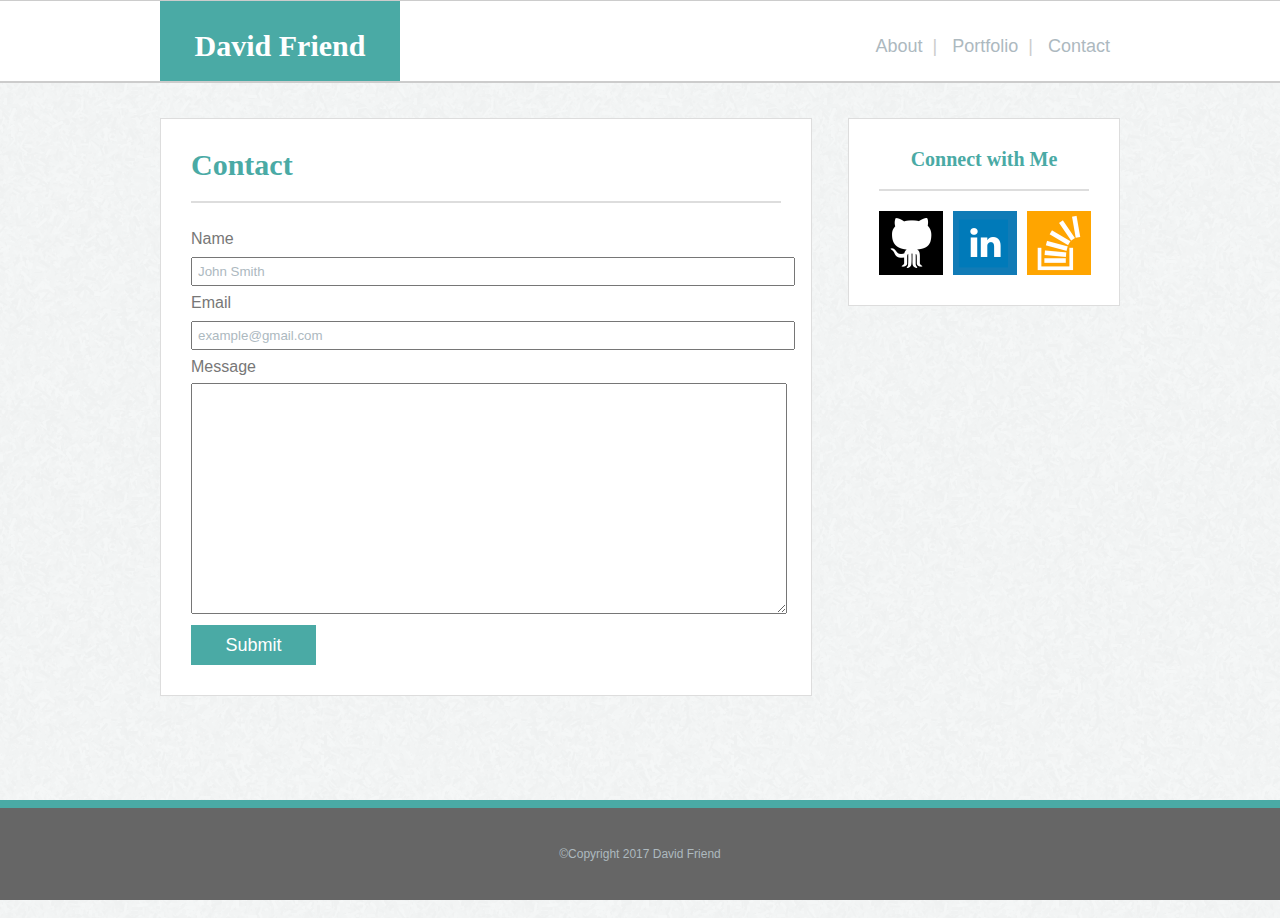
==== contact.html @ 4252fa33 "First pass at media queries. Mostly done, still needs some tweaking." ====
<!DOCTYPE html>
<html lang="en">
<head>
	<meta charset="UTF-8">
	 <meta name="viewport" content="width=device-width">

	<link rel="stylesheet" href="assets/css/reset.css">
	<link rel="stylesheet" href="assets/css/style.css">
	<title>Contact</title>
</head>
<body>
	<div class="content">
		<header>
			<div class='header-container'>
				<h1 id="name-logo">David Friend</h1>
				<nav>
					<ul>
						<li><a href="index.html">About</a></li>
						<li><a href="portfolio.html">Portfolio</a></li>
						<li><a href="#">Contact</a></li>

					</ul>
				</nav>
			</div>
		</header>
		<div class='content-container'>
			<section class="main-content">
				<article id="contact-form">
					<h2>Contact</h2>
					<hr>
					<form action="">
						<label for="name">Name</label>
						<br>
						<input type="text" id="name" value="John Smith"></input>
						<br>
						<label for="email">Email</label>
						<br>
						<input type="text" id="email" value="example@gmail.com"></input>
						<br>
						<label for="message">Message</label>
						<br>
						<textarea rows="15" cols="96" id="message"></textarea>
						<br>
						<input type="submit" value="Submit" id="submit"></input>
					</form>
				</article>
			</section>
			<aside id="social-media">
				<section>
					<h2>Connect with Me</h2>
					<hr>
					<div id="social-media-links">
						<a href="https://github.com/dmfriendjr" target="_blank">
							<img src="assets/images/githubLogo.png" alt="Github Profile">
						</a>
						<a href="https://www.linkedin.com/in/david-friend-jr-38427b146/" target="_blank">
							<img src="assets/images/linkedinLogo.png" alt="Linkedin Profile">
						</a>
						<a href="https://stackoverflow.com/users/8389681/david-friend?tab=profile" target="_blank">
							<img src="assets/images/stackoverflowLogo.png" alt="Stackoverflow Profile">
						</a>
					<div>
				</section>
			</aside>
		</div>
	</div>
	<footer><p>©Copyright 2017 David Friend</p></footer>
</body>
</html>
---- assets/css/style.css ----
html, body {
	height: 100%;
}

body {
	margin: 0 auto;
	font-family: Arial, 'Helvetica Neue', Helvetica, sans-serif;
	color: #777777;
	background-image: url("../images/paper_fibers.png");
	background-repeat: repeat;
	display: flex;
	flex-direction: column;
}

h1, h2, h3 {
	font-family: 'Georgia', Times, 'Times New Roman', serif;
	font-weight: bold;
	color: #4aaaa5;
}

header {
	background-color: #ffffff;
	width: 100%;
	border-bottom: 2px solid #cccccc;
	border-top: 0.5px solid #cccccc;
	margin-bottom: 35px;
	height: 10%;
	overflow: hidden;
}

nav {
	float: right;
	font-size: 18px;
	line-height: 90px;
}

nav a {
	text-decoration: none;
	margin: 0 10px;
}

nav a:link {
	color: #adb9bf;
}

nav a:visited {
	color: #adb9bf;
}

nav a:hover {
	text-decoration: underline;
	transition: all ease;
}

nav ul li {
	float: left;
}

nav li + li::before {
	content : " | ";
	color: #cccccc;
}

.content {
	flex: 1 0 auto;
}

.header-container {
	width: 960px;
	margin: 0 auto;
	height: 90px;
}

.content-container {
	width: 960px;
	height: 100%;
	margin: 0 auto;
}

#name-logo {
	background-color: #4aaaa5;
	width: 25%;
	font-size: 30px;
	text-align: center;
	color: white;
	float: left;
	line-height: 90px;
}

#profilePicture {
	float: left;
	margin: 0px 20px 20px 0px;
}

#social-media {
	float: right;
	width: 270px;
	background-color: #ffffff;
	border: 1px solid #dddddd;
	text-align: center;
}

#social-media section {
	margin: 30px;
}

#social-media h2 {
	font-size: 20px;
	font-weight: bold;
}

#social-media img {
	float: left;
	width: 64px;
	height: 64px;
	margin-right: 10px;
	transition: box-shadow .2s ease-out;
}

#social-media img:hover {
	box-shadow: 2px 2px 5px #888888;
	transition: box-shadow .2s ease-in;
}

#social-media-links {
	width: 270px;
	height: 64px;
}

.main-content {
	background-color: #ffffff;
	float: left;
	width: 650px;
	line-height: 200%;
	border: 1px solid #dddddd;
	margin-bottom: 50px;
}

.main-content article {
	margin: 30px;
}

.main-content article p {
	padding-right: 20px;
	margin-bottom: 15px;
}

.main-content h2 {
	font-size: 30px;
}



.portfolio-project-container{
	position: relative;
	float: left;
	margin: 15px;
}

.portfolio-image {
	transition: box-shadow .2s ease-out;
}

.portfolio-image:hover {
	box-shadow: 2px 2px 5px #888888;
	transition: box-shadow .2s ease-in;
}

.main-content .portfolio-project-container .portfolio-image-label {
	padding-right: 0px;
	position: absolute;
	top: 60%;
	width: 100%;
	background-color: #4aaaa5;
	text-align: center;
	color: #ffffff;
	padding: 10px 0;
	font-size: 20px;
}

#contact-form input {
	color: #adb9bf;
	padding: 5px;
	width: 100%;
	max-width: 600px;
}

#contact-form textarea {
	max-width: 100%;
}

#contact-form #submit {
	width: 125px;
	height: 40px;
	background-color: #4aaaa5;
	color: #ffffff;
	font-size: 18px;
	border-style: solid;
	border-color: #4aaaa5;
	transition: box-shadow .2s ease-out;
}

#contact-form #submit:hover {
	box-shadow: 2px 2px 5px #888888;
	transition: box-shadow .2s ease-in;
}

hr {
	margin: 20px 0px;
	border-color: #DDDDDD;
	border-style: solid;
}

footer {
	background-color: #666666;
	text-align: center;
	color: white;
	border-style: solid;
	border-top: 8px solid #4aaaa5;
	padding: 40px;
	color: #adb9bf;
	font-size: 12px;
}

@media screen and (max-width: 980px) {
	#profilePicture {
		float: none;
		width: 350px;
		margin: 0px 25px 0px 0px
	}

	#name-logo {
		width: 40%;
	}

	.main-content {
		width: 400px;
	}

	.main-content article {
		margin: 25px;
	}

	.header-container {
		width: 700px;
	}

	.portfolio-project-container {
		float: left;
		margin: 0px 25px 15px 25px;
	}

	.content-container {
		width: 700px;
	}



}

@media (max-width: 768px) {
	#profilePicture {
		float: left;
		width: 200px;
	}


	#social-media {
		float: left;
		width: 100%;
		margin-bottom: 50px;
	}

	.main-content {
		float: left;
		width: 100%;
	}

	nav {
		margin-right: 50px;
	}

	.content-container {
		width: 90%;
	}

	.portfolio-project-container {
		float: left;
		margin: 0px 15px;
	}



}

@media screen and (max-width: 640px) {
	.header-container {
		margin: 0 auto;
		height: 100px;
	}

	#name-logo {
		width: 100%;
		height: 60%;
		clear: both;
		line-height: 65px;
	}

	.portfolio-project-container{
		width: 80%;
	}

	.portfolio-image {
		width: 100%;
		margin: 0 50px;
		padding: 0;
	}

	.main-content .portfolio-project-container .portfolio-image-label {
		padding-right: 0px;
		position: absolute;
		top: 80%;
		width: 100%;
		background-color: #4aaaa5;
		text-align: center;
		color: #ffffff;
		margin: 0 50px;
		padding: 10px 0;
		font-size: 20px;
	}

	.main-content {
		clear: both;
	}

	nav {
		float: none;
		width: 100%;
		height: 40%;
		text-align: center; 
		line-height: 15px;
	}

	nav ul li {
		float: none;
		display: inline-block;
		text-align: center;
		line-height: 10px;
		padding: 15px 0px;
	}

	#profilePicture {
		float: none;
		width: 100%;
		height: 400px;
	}


}
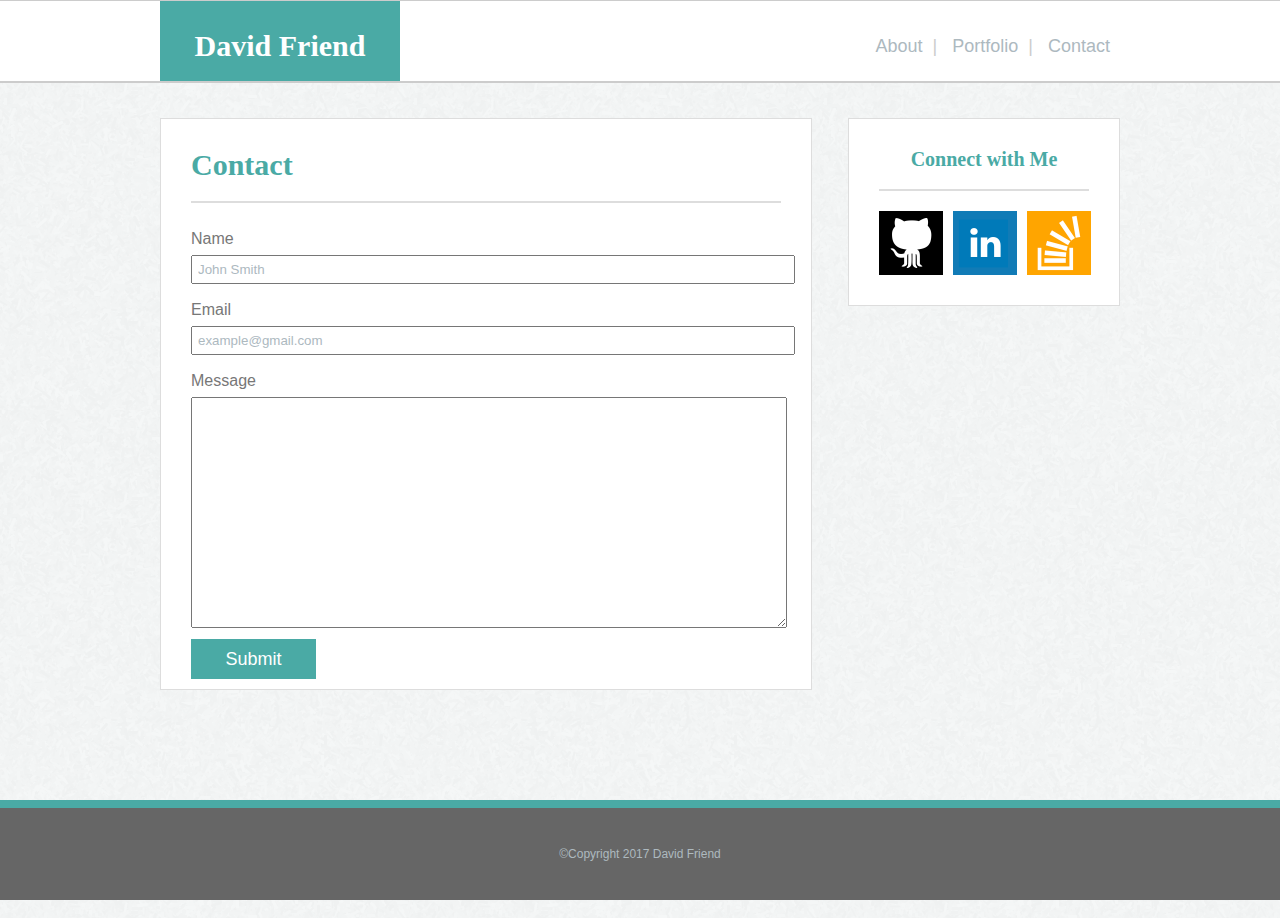
==== commit c3e3007a: "Fixed some minor issues with image centering and HTML validation." ====
--- a/contact.html
+++ b/contact.html
@@ -28,20 +28,14 @@
 				<article id="contact-form">
 					<h2>Contact</h2>
 					<hr>
-					<form action="">
+					<form action="submit">
 						<label for="name">Name</label>
-						<br>
-						<input type="text" id="name" value="John Smith"></input>
-						<br>
+						<input type="text" id="name" value="John Smith"/>
 						<label for="email">Email</label>
-						<br>
-						<input type="text" id="email" value="example@gmail.com"></input>
-						<br>
+						<input type="text" id="email" value="example@gmail.com"/>
 						<label for="message">Message</label>
-						<br>
 						<textarea rows="15" cols="96" id="message"></textarea>
-						<br>
-						<input type="submit" value="Submit" id="submit"></input>
+						<input type="submit" value="Submit" id="submit"/>
 					</form>
 				</article>
 			</section>
@@ -59,7 +53,7 @@
 						<a href="https://stackoverflow.com/users/8389681/david-friend?tab=profile" target="_blank">
 							<img src="assets/images/stackoverflowLogo.png" alt="Stackoverflow Profile">
 						</a>
-					<div>
+					</div>
 				</section>
 			</aside>
 		</div>
--- a/assets/css/style.css
+++ b/assets/css/style.css
@@ -88,9 +88,16 @@
 	line-height: 90px;
 }
 
-#profilePicture {
-	float: left;
-	margin: 0px 20px 20px 0px;
+#profile-picture {
+	float: left;
+	margin: 0px 20px 10px 0px;
+	max-width: 200px;
+	max-width: 200px;
+	display: inline-block;
+}
+
+#profile-picture-wrapper {
+	text-align: center;
 }
 
 #social-media {
@@ -144,13 +151,12 @@
 .main-content article p {
 	padding-right: 20px;
 	margin-bottom: 15px;
+	text-indent: 10px;
 }
 
 .main-content h2 {
 	font-size: 30px;
 }
-
-
 
 .portfolio-project-container{
 	position: relative;
@@ -170,7 +176,7 @@
 .main-content .portfolio-project-container .portfolio-image-label {
 	padding-right: 0px;
 	position: absolute;
-	top: 60%;
+	top: 70%;
 	width: 100%;
 	background-color: #4aaaa5;
 	text-align: center;
@@ -184,6 +190,7 @@
 	padding: 5px;
 	width: 100%;
 	max-width: 600px;
+	margin-bottom: 10px;
 }
 
 #contact-form textarea {
@@ -206,6 +213,12 @@
 	transition: box-shadow .2s ease-in;
 }
 
+#contact-form input,
+#contact-form label {
+	float: left;
+	clear: both;
+}
+
 hr {
 	margin: 20px 0px;
 	border-color: #DDDDDD;
@@ -224,10 +237,8 @@
 }
 
 @media screen and (max-width: 980px) {
-	#profilePicture {
+	#profile-picture {
 		float: none;
-		width: 350px;
-		margin: 0px 25px 0px 0px
 	}
 
 	#name-logo {
@@ -247,22 +258,21 @@
 	}
 
 	.portfolio-project-container {
-		float: left;
-		margin: 0px 25px 15px 25px;
+		margin: 0px 50px 15px 50px;
 	}
 
 	.content-container {
 		width: 700px;
 	}
 
-
-
+	#social-media {
+		text-align: left;
+	}
 }
 
 @media (max-width: 768px) {
-	#profilePicture {
+	#profile-picture {
 		float: left;
-		width: 200px;
 	}
 
 
@@ -277,20 +287,23 @@
 		width: 100%;
 	}
 
-	nav {
-		margin-right: 50px;
+	.header-container {
+		width: 90vw;
 	}
 
 	.content-container {
-		width: 90%;
+		width: 90vw;
 	}
 
 	.portfolio-project-container {
-		float: left;
-		margin: 0px 15px;
-	}
-
-
+		margin: 15px 15px;
+		width: 40%;
+	}
+
+	.portfolio-image {
+		width: 100%;
+		padding: 0;
+	}
 
 }
 
@@ -298,48 +311,32 @@
 	.header-container {
 		margin: 0 auto;
 		height: 100px;
+		width: 100vw;
 	}
 
 	#name-logo {
-		width: 100%;
+		width: 100vw;
 		height: 60%;
 		clear: both;
 		line-height: 65px;
+		text-align: center;
 	}
 
 	.portfolio-project-container{
 		width: 80%;
-	}
-
-	.portfolio-image {
-		width: 100%;
-		margin: 0 50px;
-		padding: 0;
-	}
-
-	.main-content .portfolio-project-container .portfolio-image-label {
-		padding-right: 0px;
-		position: absolute;
-		top: 80%;
-		width: 100%;
-		background-color: #4aaaa5;
-		text-align: center;
-		color: #ffffff;
-		margin: 0 50px;
-		padding: 10px 0;
-		font-size: 20px;
-	}
-
-	.main-content {
-		clear: both;
+		margin: 0 50px 15px 50px;
 	}
 
 	nav {
 		float: none;
-		width: 100%;
+		width: 100vw;
 		height: 40%;
 		text-align: center; 
 		line-height: 15px;
+	}
+
+	nav a {
+		margin: 0 25px;
 	}
 
 	nav ul li {
@@ -350,11 +347,10 @@
 		padding: 15px 0px;
 	}
 
-	#profilePicture {
+	#profile-picture {
 		float: none;
 		width: 100%;
-		height: 400px;
-	}
-
-
-}
+	}
+
+
+}
